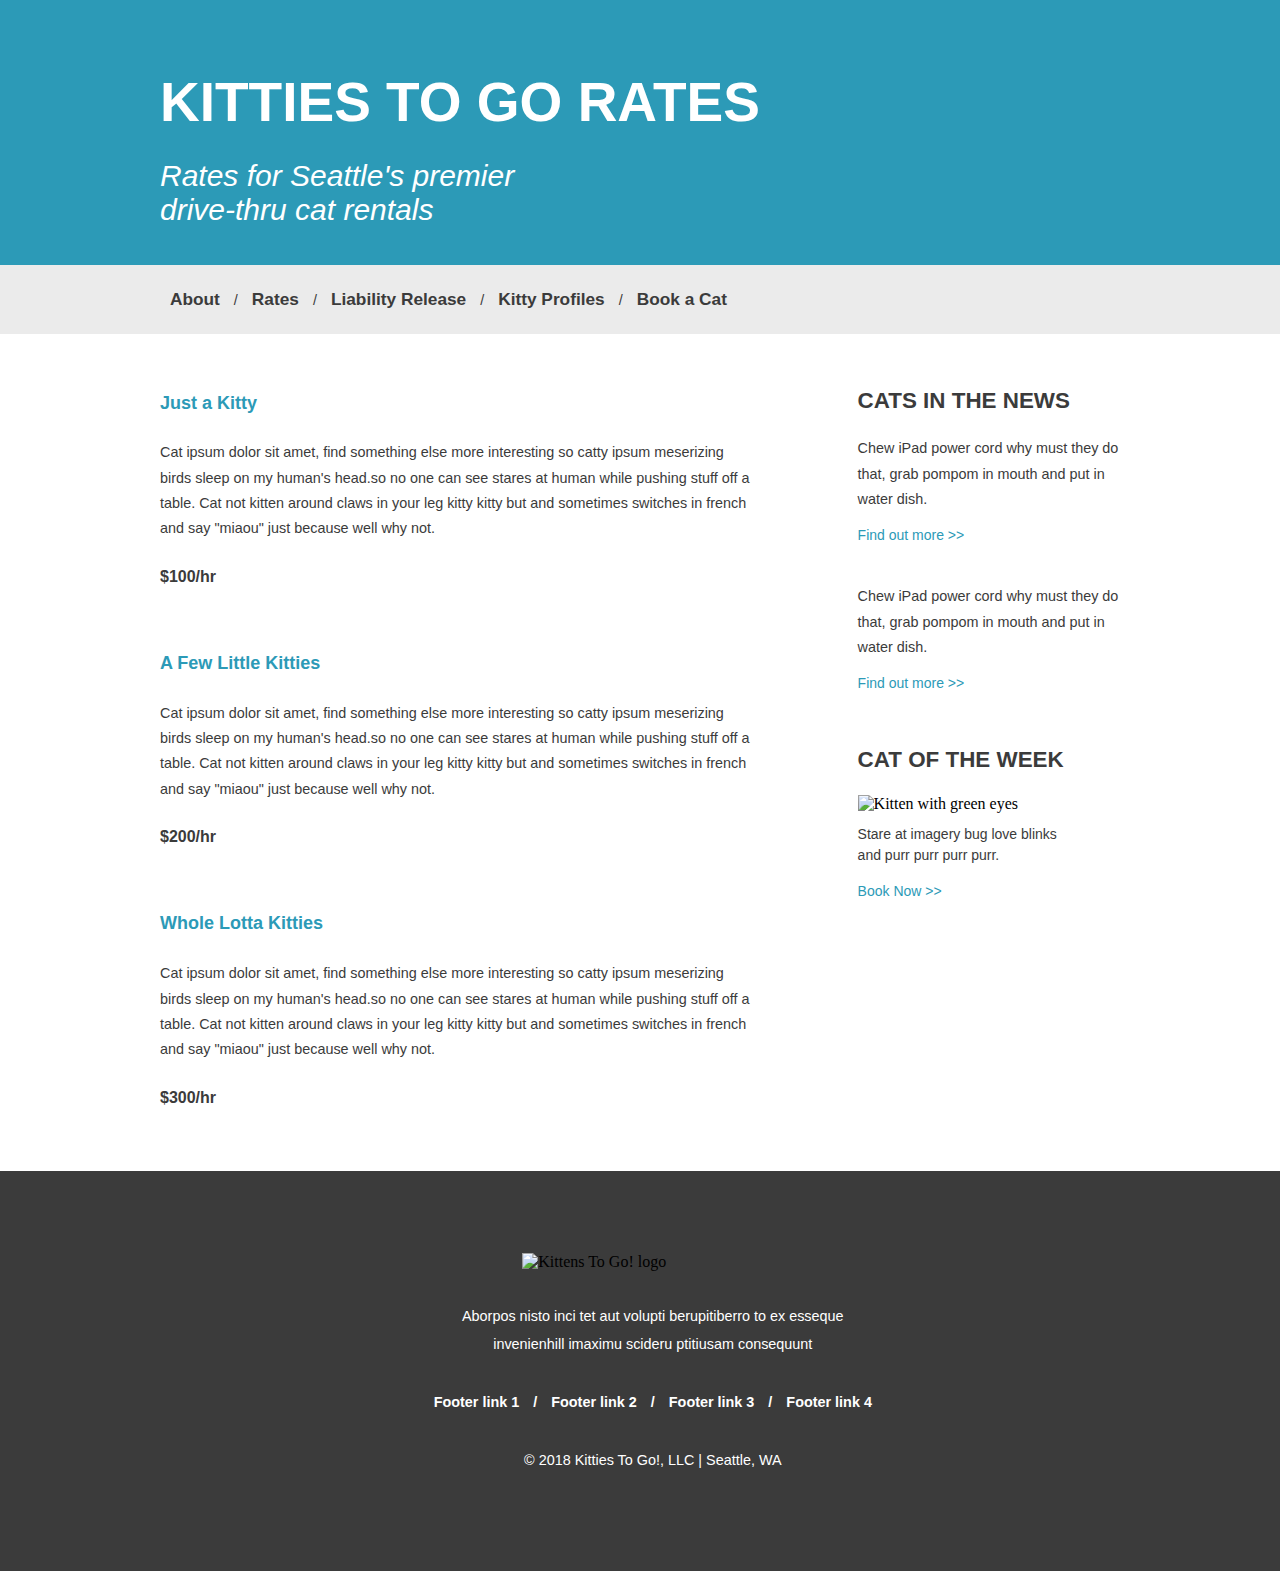
==== rates.html @ 9464c180 "Added index page and rates page" ====
<!DOCTYPE html>
<html lang="en" dir="ltr">
  <head>
    <meta charset="utf-8">
    <title>Kitties To Go!</title>
    <link rel="stylesheet" type="text/css" href="styles.css">
  </head>
  <body>
    <header>
        <h1>Kitties To Go Rates</h1>
        <h2>Rates for Seattle's premier<br> drive-thru cat rentals</h2>
    </header>
    <nav class="main-nav">
      <p>
       <a href="index.html">About</a> /
       <a href="rates.html">Rates</a> /
       <a href="#">Liability Release</a> /
       <a href="#">Kitty Profiles</a> /
       <a href="#">Book a Cat</a>
     </p>
    </nav>
    <section class="main-content">
    <article>
      <h4>Just a Kitty</h4>
      <p>Cat ipsum dolor sit amet, find something else more interesting so catty ipsum meserizing birds sleep on my human's head.so no one can see stares at human while pushing stuff off a table. Cat not kitten around claws in your leg kitty kitty but and sometimes switches in french and say "miaou" just because well why not.</p>
      <h5 class="price">$100/hr</h5>
      <h4>A Few Little Kitties</h4>
      <p>Cat ipsum dolor sit amet, find something else more interesting so catty ipsum meserizing birds sleep on my human's head.so no one can see stares at human while pushing stuff off a table. Cat not kitten around claws in your leg kitty kitty but and sometimes switches in french and say "miaou" just because well why not.</p>
      <h5 class="price">$200/hr</h5>
      <h4>Whole Lotta Kitties</h4>
      <p>Cat ipsum dolor sit amet, find something else more interesting so catty ipsum meserizing birds sleep on my human's head.so no one can see stares at human while pushing stuff off a table. Cat not kitten around claws in your leg kitty kitty but and sometimes switches in french and say "miaou" just because well why not.</p>
      <h5 class="price">$300/hr</h5>
    </article>
    </section>
    <aside>
      <section>
        <h3>Cats in the News</h3>
        <p>Chew iPad power cord why must they do that, grab pompom in mouth and put in water dish.</p>
        <a href="#">Find out more >></a>
        <p class="news-item">Chew iPad power cord why must they do that, grab pompom in mouth and put in water dish.</p>
        <a href="#">Find out more >></a>
      </section>
      <section>
        <h3>Cat of the Week</h3>
        <figure>
          <img src="https://raw.githubusercontent.com/UWFront-End-Cert/starters/master/lesson04-mock3-sidebar-cat.jpg" alt="Kitten with green eyes">
          <figcaption>Stare at imagery bug love blinks and purr purr purr purr.</figcaption>
        </figure>
        <a href="#">Book Now >></a>
      </section>
    </aside>
    <footer>
      <img src="https://raw.githubusercontent.com/UWFront-End-Cert/starters/master/lesson04-mock5-cat-logo.png" alt="Kittens To Go! logo">
      <p>Aborpos nisto inci tet aut volupti berupitiberro to ex esseque invenienhill imaximu scideru ptitiusam consequunt</p>
      <nav class="footer-nav">
        <p>
        <a href="https://media.giphy.com/media/JIX9t2j0ZTN9S/giphy.gif" target="_blank">Footer link 1</a> /
        <a href="https://media.giphy.com/media/uzglgIsyY1Cgg/giphy.gif" target="_blank">Footer link 2</a> /
        <a href="https://media.giphy.com/media/11fucLQCTOdvBS/giphy.gif" target="_blank">Footer link 3</a> /
        <a href="https://media.giphy.com/media/vhsNmFjuN4WDS/giphy.gif" target="_blank">Footer link 4</a>
        </p>
      </nav>
      <p>&copy; 2018 Kitties To Go!, LLC | Seattle, WA</p>
    </footer>
  </body>
</html>
---- styles.css ----
* {
  box-sizing: border-box;
}

body {
  margin: 0;
}

h1 {
  color: white;
  text-transform: uppercase;
  font-family: Helvetica, Arial, sans-serif;
  font-size: 55px;
  margin:0;
  padding: 5rem 0 0 10rem;
  margin-top: -10px;
}

h2 {
  color: white;
  font-family: Arial, sans-serif;
  font-size: 30px;
  font-style: italic;
  font-weight: lighter;
  margin-left: 10rem;
}

h3 {
  text-transform: uppercase;
  font-family: Helvetica, Arial, sans-serif;
  color: #3b3b3b;
  font-size: 1.4rem;
}

h4 {
  color: #2C9AB7;
  font-size: 18px;
  font-family: Helvetica, Arial, sans-serif;
  font-weight: 600;
  line-height: 1.5;
}

header {
  height: 275px;
  background-color: #2C9AB7;
  width: 102%;
}

.main-nav {
    background-color: #ebebeb;
    padding: 0.3rem 10rem;
    width: 102%;
}

.main-nav a {
  color: #3b3b3b;
  text-decoration: none;
  font-family: Helvetica, Arial, sans-serif;
  font-weight: bolder;
  padding: 0px 10px;
  font-size: 1.08rem;
}

.main-nav p {
  color: #3b3b3b;
  font-family: Helvetica, Arial, sans-serif;
}

p {
  color: #3b3b3b;
  font-family: "Open Sans", Arial, sans-serif;
  font-size: 0.9rem;
  line-height: 1.75;
}

a {
  color: #2C9AB7;
  text-decoration: none;
  font-family: "Open Sans", Arial, sans-serif;
}

.main-content {
  padding: 2rem 1rem 0 10rem;
  width: 60%;
  float: left;
}

blockquote {
  color: #2C9AB7;
  line-height: 1.5em;
  font-family: "Open Sans", Arial, sans-serif;
  font-weight: light;
  margin: 4rem 0;
  font-size: 20px;
}

aside {
  float: right;
  width: 38%;
  padding: 2rem 10rem 3.5rem 4rem;
}

footer {
  clear: both;
  background-color: #3b3b3b;
  width: 102%;
  height: 25rem;
  display: flex;
  flex-direction: column;
  justify-content: center;
  align-items: center;
  padding-bottom: 2rem;
}

figcaption {
  color: #3b3b3b;
  font-family: "Open Sans", Arial, sans-serif;
  font-size: 14px;
  line-height: 1.5;
}

figure {
  margin-left: 0;
}

aside img {
  max-width: 100%;
  margin-bottom: 0.7rem;
}

footer img {
  display: block;
  width: 20%;
  margin-bottom: 1rem;
  margin-top: 2rem;
}

footer p {
  color: white;
  width: 30%;
  text-align: center;
  line-height: 2;
}

footer a {
  color: white;
  padding: 0px 10px;
}

.footer-nav p {
  width: 100%;
  font-weight: bolder;
}

aside section {
  padding-bottom: 2rem;
}

aside a {
  font-size: 14px;
}

.news-item {
  margin-top: 40px;
}

.price {
  margin-bottom: 4rem;
  color: #3b3b3b;
  font-family: "Open Sans", Arial, sans-serif;
  font-size: 1rem;
  font-weight: bold;

}
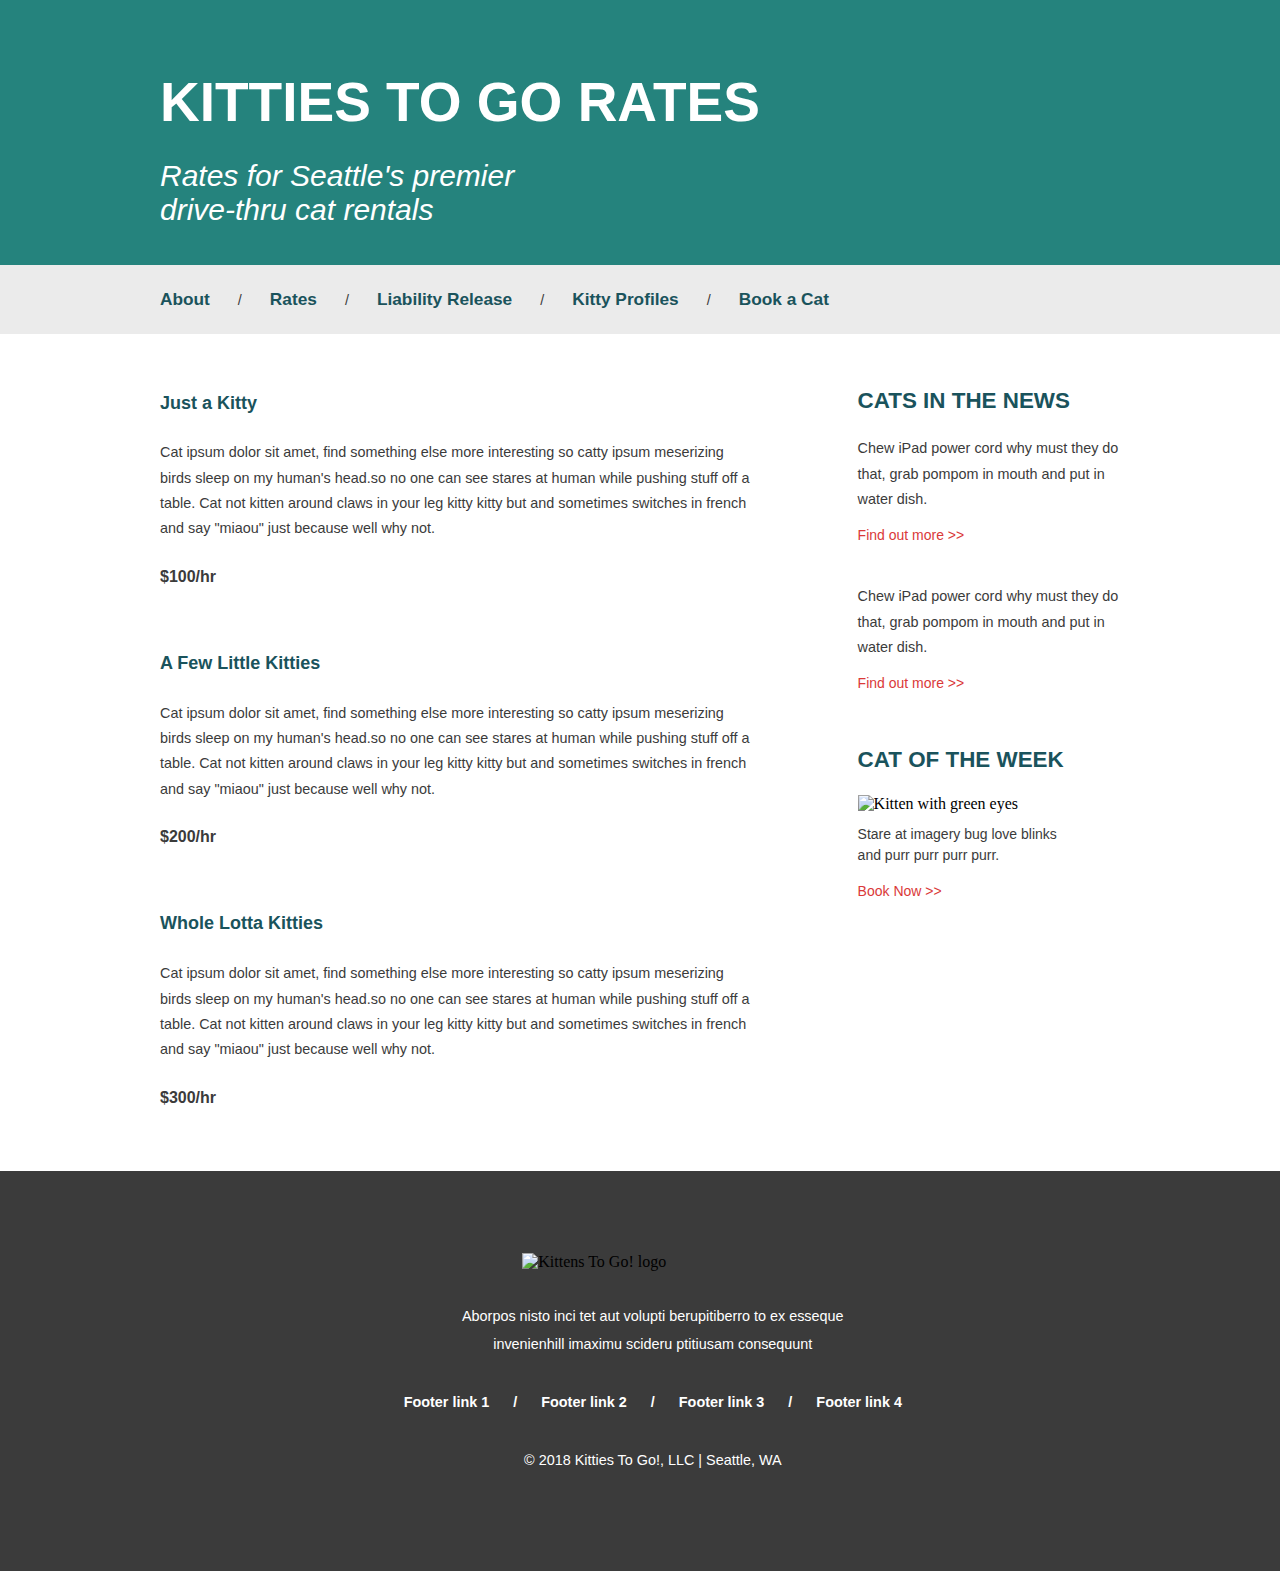
==== commit 06cd8038: "added accessible features" ====
--- a/rates.html
+++ b/rates.html
@@ -3,10 +3,11 @@
   <head>
     <meta charset="utf-8">
     <title>Kitties To Go!</title>
-    <link rel="stylesheet" type="text/css" href="styles.css">
+    <link rel="stylesheet" type="text/css" href="styles/styles.css">
   </head>
   <body>
     <header>
+        <a href="#begin-content" class="skip-link">Skip to content</a>
         <h1>Kitties To Go Rates</h1>
         <h2>Rates for Seattle's premier<br> drive-thru cat rentals</h2>
     </header>
@@ -19,7 +20,7 @@
        <a href="#">Book a Cat</a>
      </p>
     </nav>
-    <section class="main-content">
+    <section class="main-content" id="#begin-content">
     <article>
       <h4>Just a Kitty</h4>
       <p>Cat ipsum dolor sit amet, find something else more interesting so catty ipsum meserizing birds sleep on my human's head.so no one can see stares at human while pushing stuff off a table. Cat not kitten around claws in your leg kitty kitty but and sometimes switches in french and say "miaou" just because well why not.</p>
--- a/styles/styles.css
+++ b/styles/styles.css
@@ -0,0 +1,192 @@
+* {
+  box-sizing: border-box;
+}
+
+body {
+  margin: 0;
+}
+
+h1 {
+  color: white;
+  text-transform: uppercase;
+  font-family: Helvetica, Arial, sans-serif;
+  font-size: 55px;
+  margin:0;
+  padding: 5rem 0 0 10rem;
+  margin-top: -10px;
+}
+
+h2 {
+  color: white;
+  font-family: Arial, sans-serif;
+  font-size: 30px;
+  font-style: italic;
+  font-weight: lighter;
+  margin-left: 10rem;
+}
+
+h3 {
+  text-transform: uppercase;
+  font-family: Helvetica, Arial, sans-serif;
+  color: #1A535C;
+  font-size: 1.4rem;
+}
+
+h4 {
+  color: #1A535C;
+  font-size: 18px;
+  font-family: Helvetica, Arial, sans-serif;
+  font-weight: 600;
+  line-height: 1.5;
+}
+
+header {
+  height: 275px;
+  background-color: #25837D;
+  width: 102%;
+}
+
+.main-nav {
+    background-color: #ebebeb;
+    padding: 0.3rem 10rem;
+    width: 102%;
+}
+
+.main-nav a {
+  color: #1A535C;
+  text-decoration: none;
+  font-family: Helvetica, Arial, sans-serif;
+  font-weight: bolder;
+  padding: 1rem;
+  margin: 0 0.5rem;
+  font-size: 1.08rem;
+}
+
+.main-nav a:first-child {
+    margin-left: 0px;
+    padding-left: 0px;
+}
+
+.main-nav p {
+  color: #3b3b3b;
+  font-family: Helvetica, Arial, sans-serif;
+}
+
+p {
+  color: #3b3b3b;
+  font-family: "Open Sans", Arial, sans-serif;
+  font-size: 0.9rem;
+  line-height: 1.75;
+}
+
+a {
+  color: #DA3939;
+  text-decoration: none;
+  font-family: "Open Sans", Arial, sans-serif;
+}
+
+.main-content {
+  padding: 2rem 1rem 0 10rem;
+  width: 60%;
+  float: left;
+}
+
+blockquote {
+  color: #1A535C;
+  line-height: 1.5em;
+  font-family: "Open Sans", Arial, sans-serif;
+  margin: 4rem 0;
+  font-size: 20px;
+  font-weight: bold;
+  font-style: italic;
+}
+
+aside {
+  float: right;
+  width: 38%;
+  padding: 2rem 10rem 3.5rem 4rem;
+}
+
+footer {
+  clear: both;
+  background-color: #3b3b3b;
+  width: 102%;
+  height: 25rem;
+  display: flex;
+  flex-direction: column;
+  justify-content: center;
+  align-items: center;
+  padding-bottom: 2rem;
+}
+
+figcaption {
+  color: #3b3b3b;
+  font-family: "Open Sans", Arial, sans-serif;
+  font-size: 14px;
+  line-height: 1.5;
+}
+
+figure {
+  margin-left: 0;
+}
+
+aside img {
+  max-width: 100%;
+  margin-bottom: 0.7rem;
+}
+
+footer img {
+  display: block;
+  width: 20%;
+  margin-bottom: 1rem;
+  margin-top: 2rem;
+}
+
+footer p {
+  color: white;
+  width: 30%;
+  text-align: center;
+  line-height: 2;
+}
+
+footer a {
+  color: white;
+  padding: 10px 10px;
+  margin: 0 10px;
+}
+
+.footer-nav p {
+  width: 100%;
+  font-weight: bolder;
+}
+
+aside section {
+  padding-bottom: 2rem;
+}
+
+aside a {
+  font-size: 14px;
+}
+
+.news-item {
+  margin-top: 40px;
+}
+
+.price {
+  margin-bottom: 4rem;
+  color: #3b3b3b;
+  font-family: "Open Sans", Arial, sans-serif;
+  font-size: 1rem;
+  font-weight: bold;
+}
+
+.skip-link {
+  position: absolute;
+  left: 10000px;
+}
+
+.skip-link:focus {
+  left: 5px;
+  top: 10px;
+  color: #ffffff;
+}
